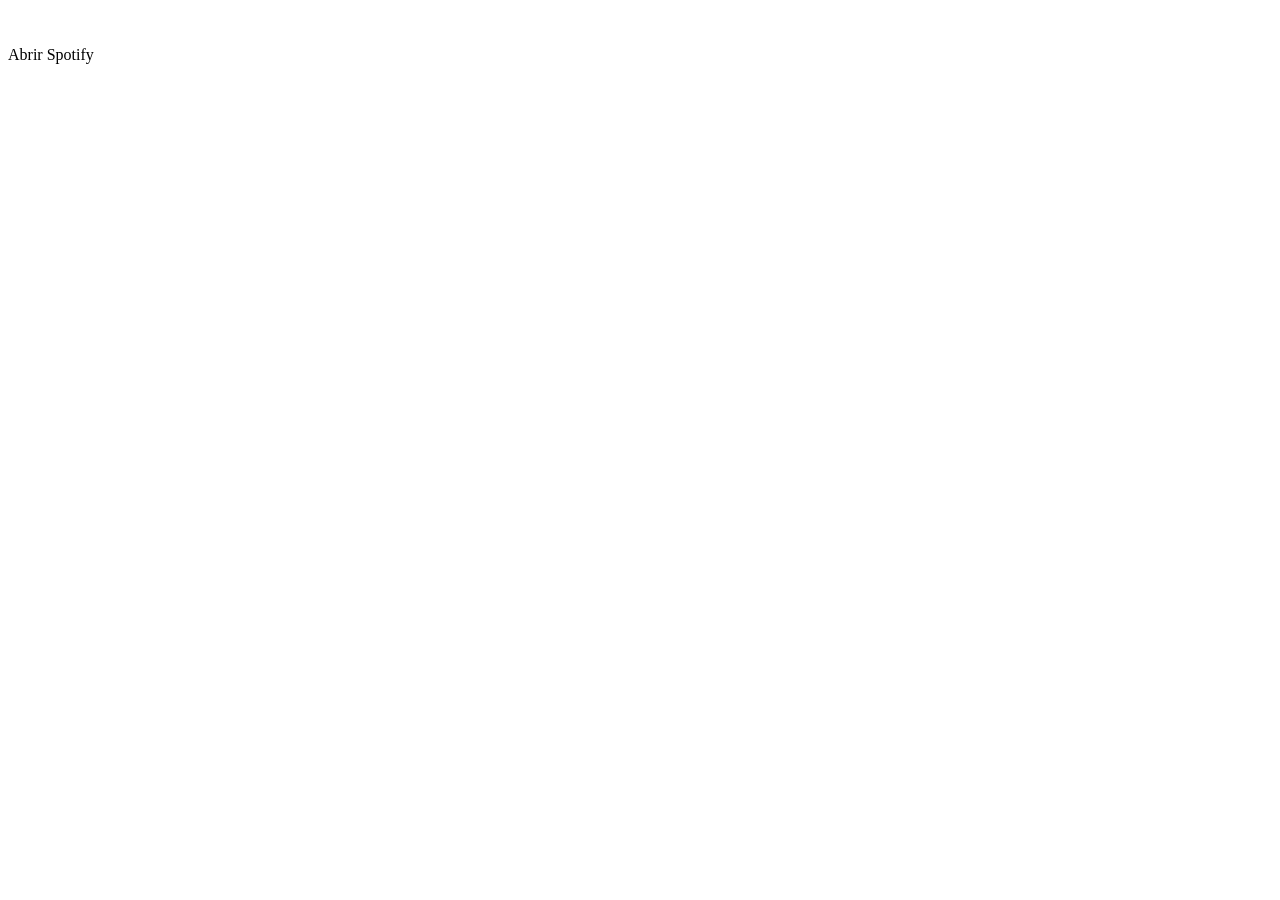
==== index.html @ 8d5ee9c3 "Create index.html" ====
<!DOCTYPE html>

<html>

<head>

<link rel="stylesheet" href="assets/style.css">

</head>

<body>

<div class="card">

<img id="cover">

<h2 id="title"></h2>

<p id="status"></p>

<a id="open">

Abrir Spotify

</a>

</div>

<script src="assets/app.js"></script>

</body>

</html>
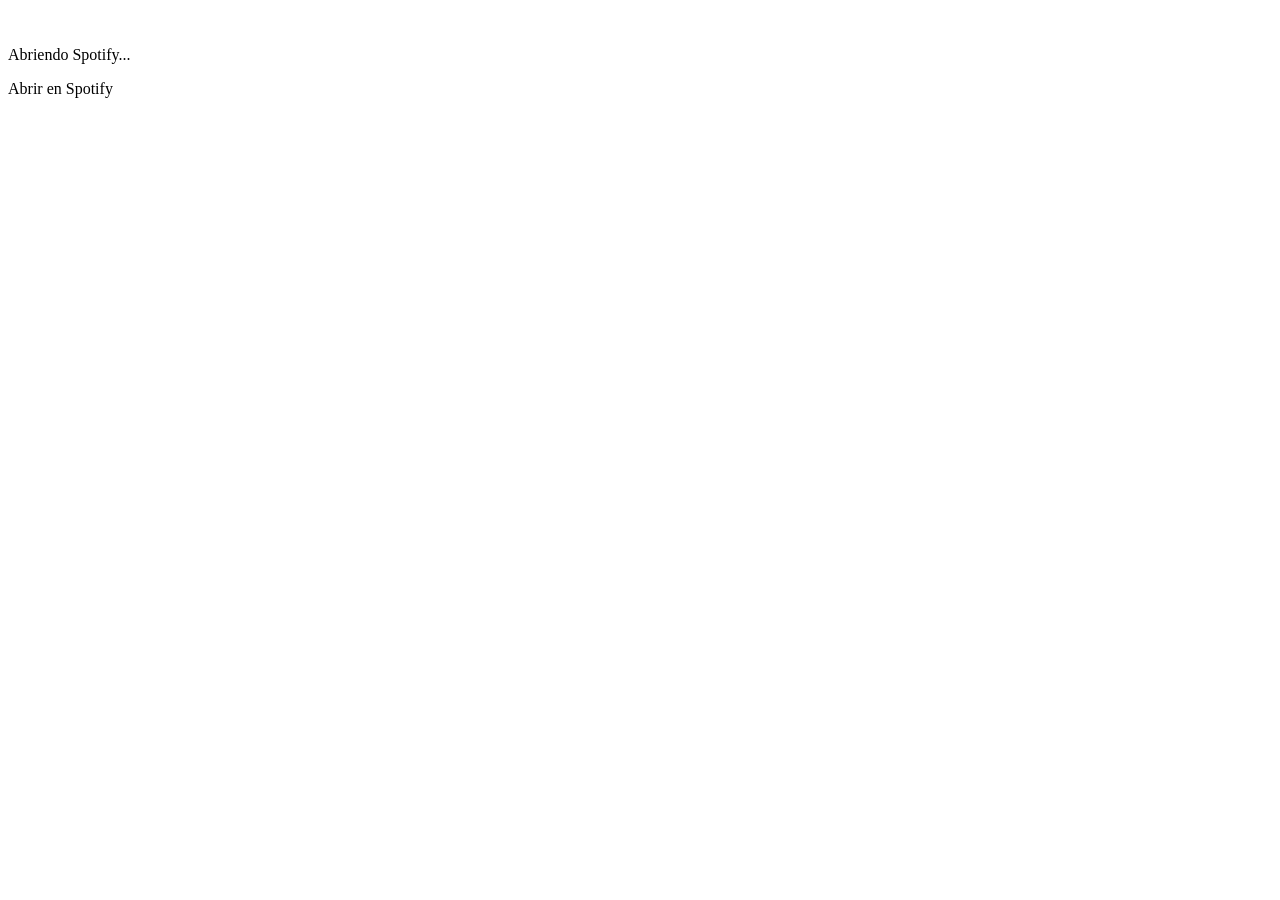
==== commit 82ee35a7: "Update index.html" ====
--- a/index.html
+++ b/index.html
@@ -1,8 +1,13 @@
 <!DOCTYPE html>
-
-<html>
+<html lang="es">
 
 <head>
+
+<meta charset="UTF-8">
+
+<meta name="viewport" content="width=device-width, initial-scale=1">
+
+<title>Music NFC</title>
 
 <link rel="stylesheet" href="assets/style.css">
 
@@ -12,17 +17,19 @@
 
 <div class="card">
 
-<img id="cover">
+    <img id="cover">
 
-<h2 id="title"></h2>
+    <h2 id="title"></h2>
 
-<p id="status"></p>
+    <p id="artist"></p>
 
-<a id="open">
+    <p id="status">Abriendo Spotify...</p>
 
-Abrir Spotify
+    <a id="open" class="button">
 
-</a>
+        Abrir en Spotify
+
+    </a>
 
 </div>
 
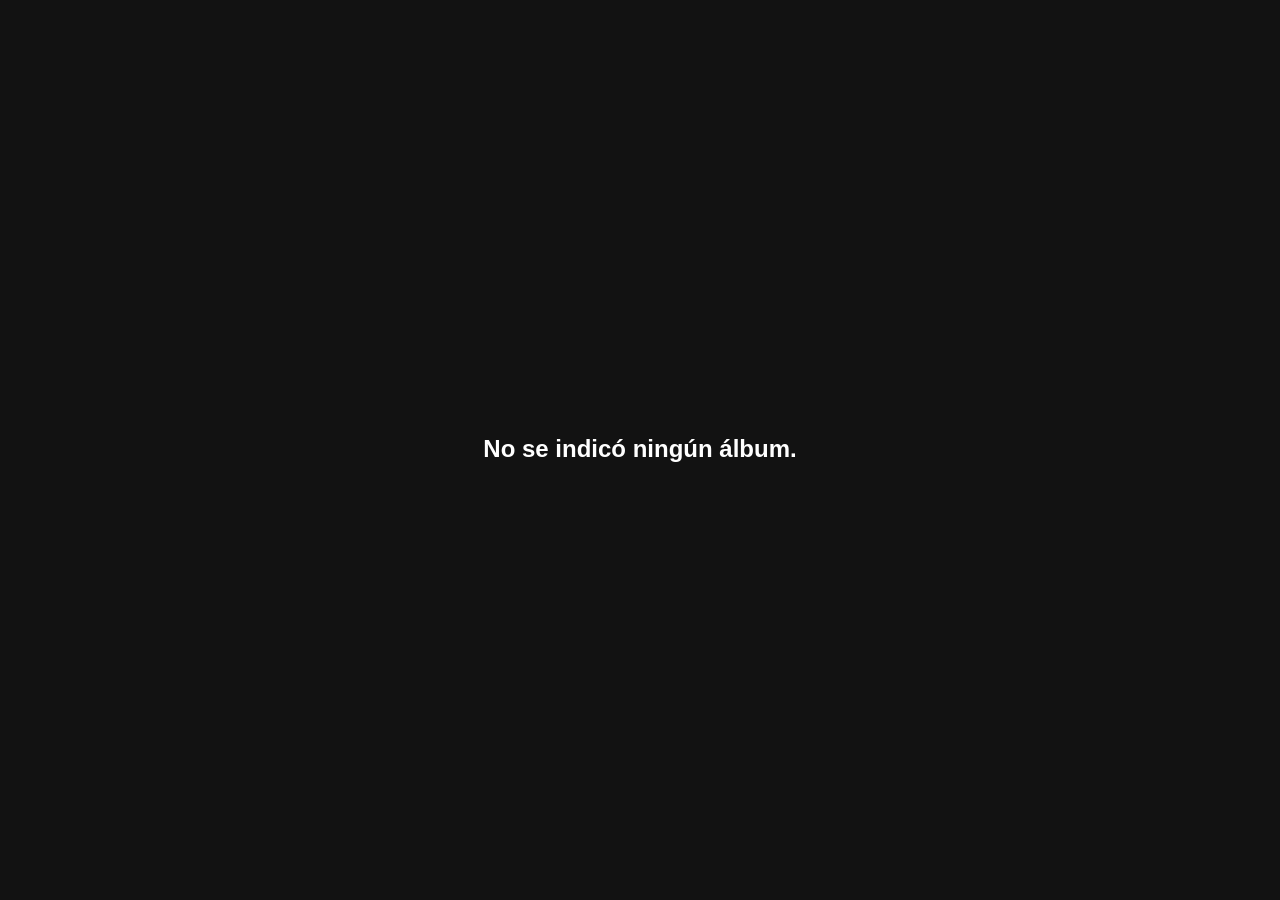
==== commit d0c05be6: "Update index.html" ====
--- a/index.html
+++ b/index.html
@@ -15,6 +15,8 @@
 
 <body>
 
+<div id="background"></div>
+
 <div class="card">
 
     <img id="cover">
@@ -24,6 +26,12 @@
     <p id="artist"></p>
 
     <p id="status">Abriendo Spotify...</p>
+
+    <div class="progress">
+
+        <div id="bar"></div>
+
+    </div>
 
     <a id="open" class="button">
 
--- a/assets/style.css
+++ b/assets/style.css
@@ -0,0 +1,85 @@
+body{
+
+    margin:0;
+
+    height:100vh;
+
+    display:flex;
+
+    justify-content:center;
+
+    align-items:center;
+
+    background:#121212;
+
+    color:white;
+
+    font-family:Arial,Helvetica,sans-serif;
+
+}
+
+.card{
+
+    width:320px;
+
+    text-align:center;
+
+}
+
+img{
+
+    width:100%;
+
+    border-radius:20px;
+
+    box-shadow:0 10px 30px rgba(0,0,0,.45);
+
+}
+
+h2{
+
+    margin-top:18px;
+
+}
+
+#artist{
+
+    color:#b3b3b3;
+
+    margin-top:-8px;
+
+}
+
+#status{
+
+    margin-top:20px;
+
+    opacity:.8;
+
+}
+
+.button{
+
+    display:none;
+
+    margin-top:20px;
+
+    padding:14px 24px;
+
+    border-radius:999px;
+
+    text-decoration:none;
+
+    background:#1DB954;
+
+    color:white;
+
+    font-weight:bold;
+
+}
+
+.button:hover{
+
+    filter:brightness(1.1);
+
+}
